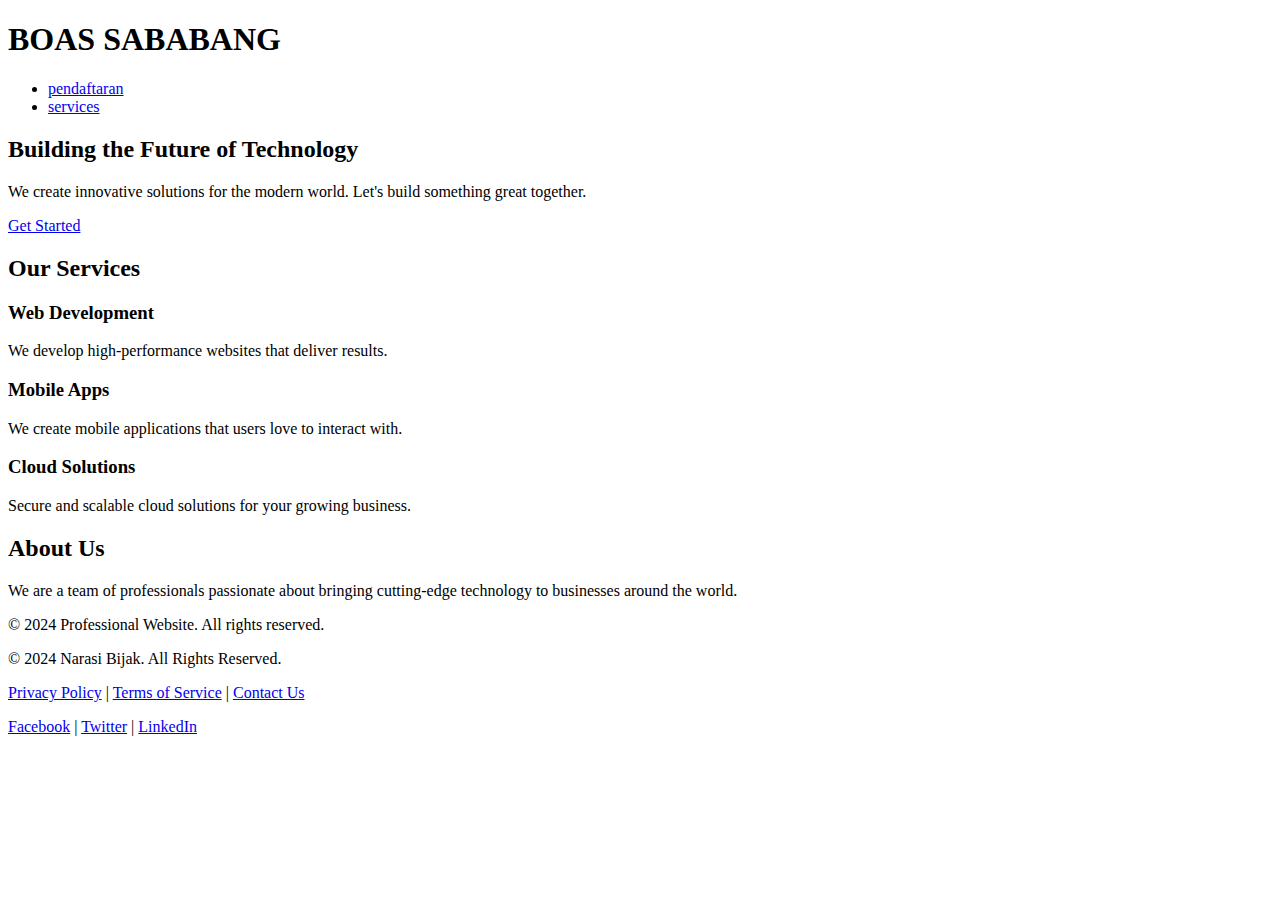
==== index.html @ 068755ad "Update" ====
<!DOCTYPE html>
<html lang="en">
<head>
    <meta charset="UTF-8">
    <meta name="viewport" content="width=device-width, initial-scale=1.0">
    <meta http-equiv="X-UA-Compatible" content="ie=edge">
    <title>Boas Sababang </title>
    <link rel="stylesheet" href="style.css">
</head>
<body>
    <header>
        <div class="container">
            <h1>BOAS SABABANG</h1>
            
            <nav>
                <ul>
                    <li><a href="pendaftaran.html"class="btn">pendaftaran</a></li>
                    <li><a href="services.html"class="btn">services</a></li>
               </ul>
            </nav>
        </div>
    </header>

    <section id="hero">
        <div class="container">
            <h2>Building the Future of Technology</h2>
            <p>We create innovative solutions for the modern world. Let's build something great together.</p>
            <a href="#services" class="btn">Get Started</a>
        </div>
    </section>

    <section id="services">
        <div class="container">
            <h2>Our Services</h2>
            <div class="service-grid">
                <div class="service">
                    <h3>Web Development</h3>
                    <p>We develop high-performance websites that deliver results.</p>
                </div>
                <div class="service">
                    <h3>Mobile Apps</h3>
                    <p>We create mobile applications that users love to interact with.</p>
                </div>
                <div class="service">
                    <h3>Cloud Solutions</h3>
                    <p>Secure and scalable cloud solutions for your growing business.</p>
                </div>
            </div>
        </div>
    </section>

    <section id="about">
        <div class="container">
            <h2>About Us</h2>
            <p>We are a team of professionals passionate about bringing cutting-edge technology to businesses around the world.</p>
        </div>
    </section>

    <footer>
        <div class="container">
            <p>&copy; 2024 Professional Website. All rights reserved.</p>
        </div>
         <div class="footer-content">
            <p>&copy; 2024 Narasi Bijak. All Rights Reserved.</p>
            <p><a href="#">Privacy Policy</a> | <a href="#">Terms of Service</a> | <a href="#">Contact Us</a></p>
        </div>
        <div class="social-icons">
            <a href="#">Facebook</a> | 
            <a href="#">Twitter</a> | 
            <a href="#">LinkedIn</a>
        </div>
    </footer>
</body>
</html>
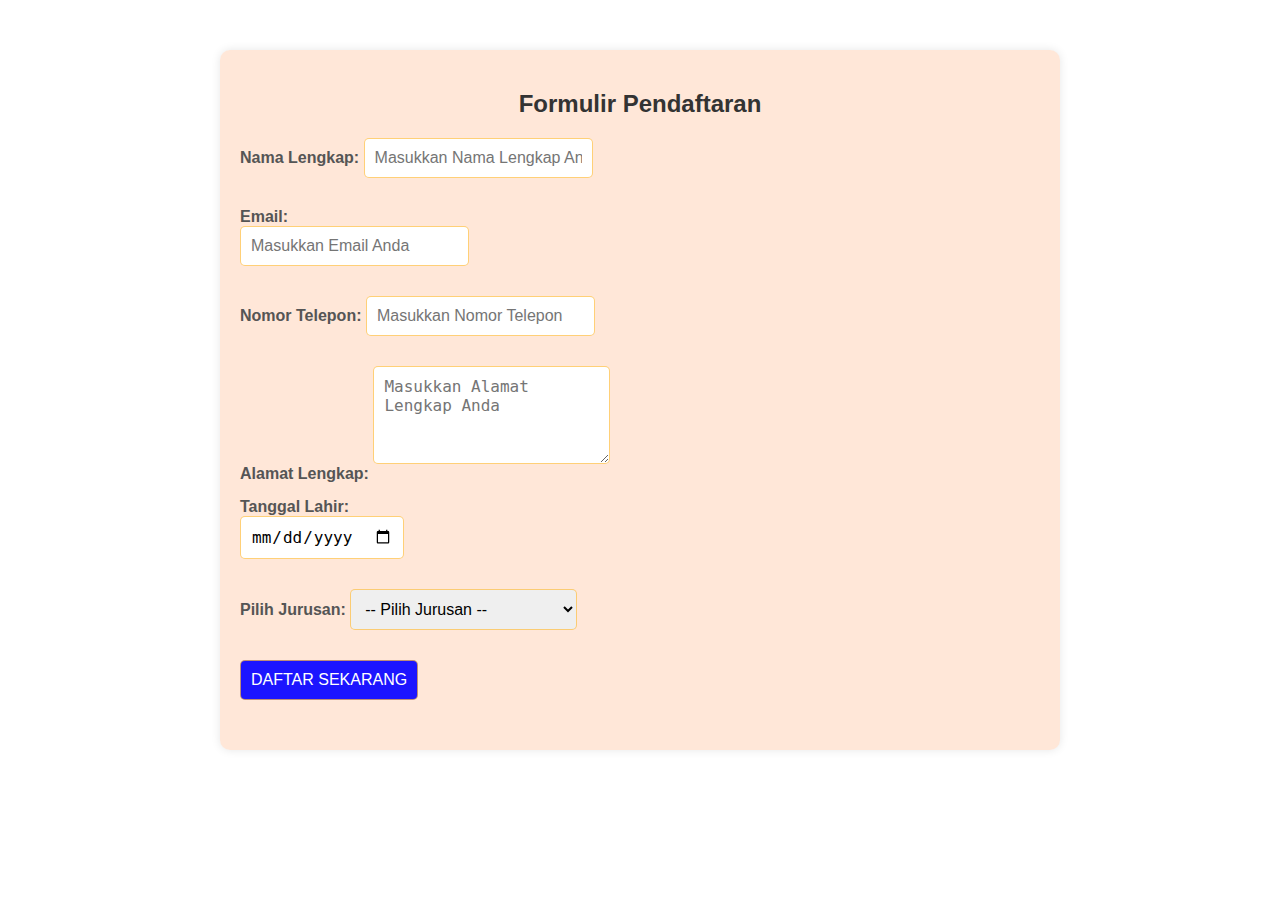
==== commit 7eb40f5c: "Update pendaftaran" ====
--- a/index.html
+++ b/index.html
@@ -3,72 +3,112 @@
 <head>
     <meta charset="UTF-8">
     <meta name="viewport" content="width=device-width, initial-scale=1.0">
-    <meta http-equiv="X-UA-Compatible" content="ie=edge">
-    <title>Boas Sababang </title>
-    <link rel="stylesheet" href="style.css">
+    <title>Formulir Pendaftaran Siswa</title>
+    <style>
+        body {
+            font-family: Arial, sans-serif;
+            background-color: ##8080ab97;
+            margin: 0;
+            padding: 0;
+        }
+        .container {
+            max-width: 800px;
+            margin: 50px auto;
+            padding: 20px;
+            background-color: #ffbe955e;
+            box-shadow: 0 0 10px rgba(0, 0, 0, 0.1);
+            border-radius: 10px;
+        }
+        h2 {
+            text-align: center;
+            color: #333;
+        }
+        form {
+            display: flex;
+            flex-direction: column;
+        }
+        label {
+            margin-bottom: 5px;
+            font-weight: bold;
+            color: #555;
+        }
+        input, select, textarea {
+            padding: 10px;
+            margin-bottom: 15px;
+            border: 1px solid #ffbd40b6;
+            border-radius: 5px;
+            font-size: 16px;
+        }
+        input[type="submit"] {
+            background-color: #1c15ff;
+            color: white;
+            cursor: pointer;
+        }
+        input[type="submit"]:hover {
+            background-color: #45a049;
+        }
+        .form-group {
+            margin-bottom: 15px;
+        }
+    </style>
 </head>
 <body>
-    <header>
-        <div class="container">
-            <h1>BOAS SABABANG</h1>
+
+    <div class="container">
+        <h2>Formulir Pendaftaran</h2>
+
+        <form action="#" method="post">
+            <!-- Biodata Siswa -->
+            <div class="form-group">
+                <label for="nama">Nama Lengkap:</label>
+                <input type="text" id="nama" name="nama" placeholder="Masukkan Nama Lengkap Anda" required>
+            </div>
             
-            <nav>
-                <ul>
-                    <li><a href="pendaftaran.html"class="btn">pendaftaran</a></li>
-                    <li><a href="services.html"class="btn">services</a></li>
-               </ul>
-            </nav>
-        </div>
-    </header>
 
-    <section id="hero">
-        <div class="container">
-            <h2>Building the Future of Technology</h2>
-            <p>We create innovative solutions for the modern world. Let's build something great together.</p>
-            <a href="#services" class="btn">Get Started</a>
-        </div>
-    </section>
+            <div class="form-group">
+                <label for="email">Email:<br>
+                </label>
+                <input type="email" id="email" name="email" placeholder="Masukkan Email Anda" required>
+            </div>
 
-    <section id="services">
-        <div class="container">
-            <h2>Our Services</h2>
-            <div class="service-grid">
-                <div class="service">
-                    <h3>Web Development</h3>
-                    <p>We develop high-performance websites that deliver results.</p>
-                </div>
-                <div class="service">
-                    <h3>Mobile Apps</h3>
-                    <p>We create mobile applications that users love to interact with.</p>
-                </div>
-                <div class="service">
-                    <h3>Cloud Solutions</h3>
-                    <p>Secure and scalable cloud solutions for your growing business.</p>
-                </div>
+            <div class="form-group">
+                <label for="phone">Nomor Telepon:</label>
+                <input type="tel" id="phone" name="phone" placeholder="Masukkan Nomor Telepon" required>
             </div>
-        </div>
-    </section>
 
-    <section id="about">
-        <div class="container">
-            <h2>About Us</h2>
-            <p>We are a team of professionals passionate about bringing cutting-edge technology to businesses around the world.</p>
-        </div>
-    </section>
+            <div class="form-group">
+                <label for="alamat">Alamat Lengkap:</label>
+                <textarea id="alamat" name="alamat" rows="4" placeholder="Masukkan Alamat Lengkap Anda" required></textarea>
+            </div>
 
-    <footer>
-        <div class="container">
-            <p>&copy; 2024 Professional Website. All rights reserved.</p>
-        </div>
-         <div class="footer-content">
-            <p>&copy; 2024 Narasi Bijak. All Rights Reserved.</p>
-            <p><a href="#">Privacy Policy</a> | <a href="#">Terms of Service</a> | <a href="#">Contact Us</a></p>
-        </div>
-        <div class="social-icons">
-            <a href="#">Facebook</a> | 
-            <a href="#">Twitter</a> | 
-            <a href="#">LinkedIn</a>
-        </div>
-    </footer>
+            <div class="form-group">
+                <label for="tanggal_lahir">Tanggal Lahir:<br></label>
+                <input type="date" id="tanggal_lahir" name="tanggal_lahir" required>
+            </div>
+
+            <!-- Pemilihan Jurusan -->
+            <div class="form-group">
+                <label for="jurusan">Pilih Jurusan:</label>
+                <select id="jurusan" name="jurusan" required>
+                    <option value="">-- Pilih Jurusan --</option>
+                    <option value="Teknik Informatika">Teknik Informatika</option>
+                    <option value="Sistem Informasi">Sistem Informasi</option>
+                    <option value="Manajemen Bisnis">Manajemen Bisnis</option>
+                    <option value="Akuntansi">Akuntansi</option>
+                    <option value="Desain Komunikasi Visual">Desain Komunikasi Visual</option>
+                </select>
+            </div>
+
+            <!-- Tombol Submit -->
+            <div class="form-group">
+                <input type="submit" value="DAFTAR SEKARANG">
+            </div>
+        </form>
+    </div>
+    <ul>
+    
+   
+    </ul>
+
 </body>
 </html>